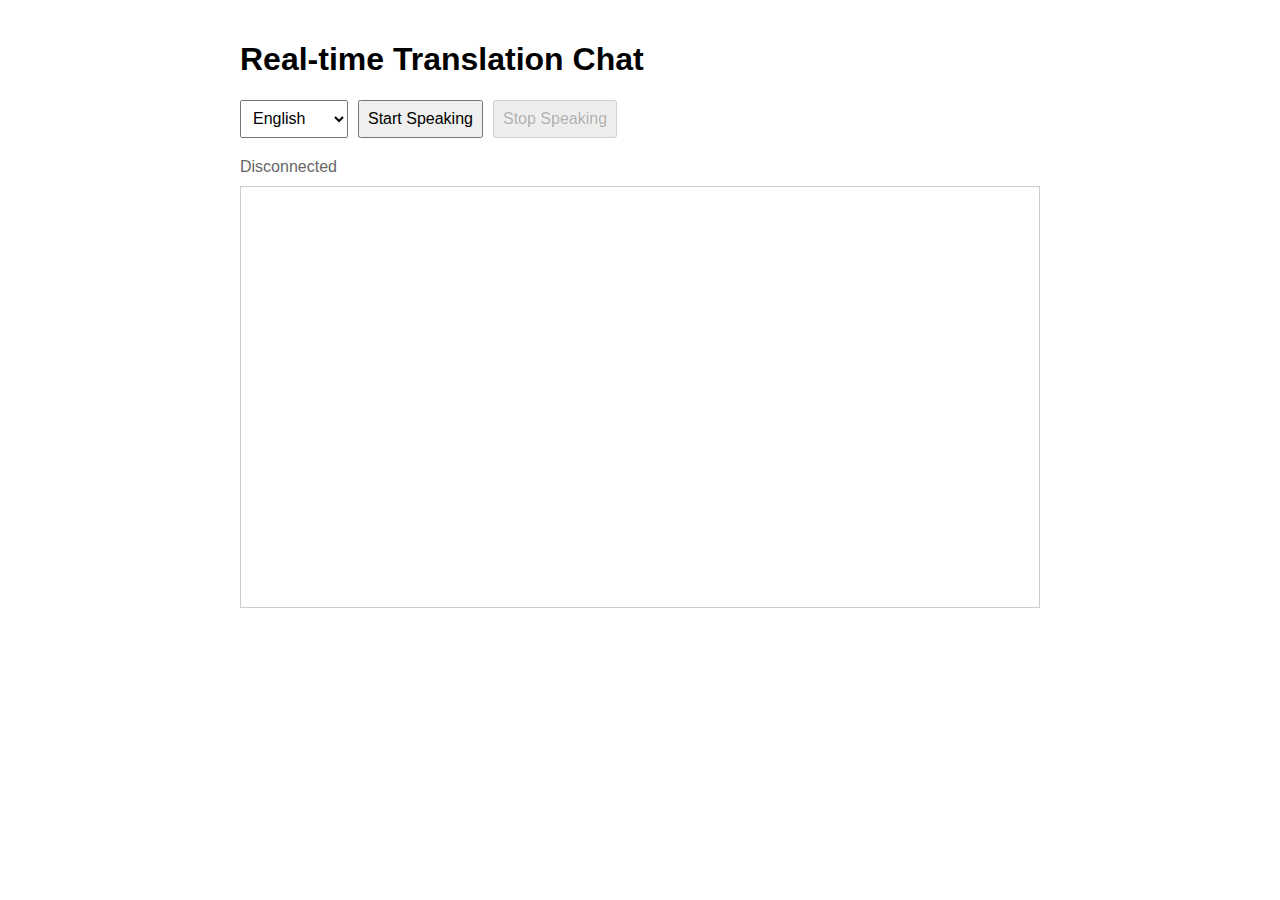
==== frontend/index.html @ 919c03d2 "Initial commit" ====
<!DOCTYPE html>
<html lang="en">
<head>
    <meta charset="UTF-8">
    <meta name="viewport" content="width=device-width, initial-scale=1.0">
    <title>Real-time Translation Chat</title>
    <style>
        body {
            font-family: Arial, sans-serif;
            max-width: 800px;
            margin: 0 auto;
            padding: 20px;
        }
        #chat-container {
            height: 400px;
            border: 1px solid #ccc;
            overflow-y: auto;
            margin-bottom: 20px;
            padding: 10px;
        }
        .message {
            margin: 10px 0;
            padding: 10px;
            border-radius: 5px;
        }
        .received {
            background-color: #e9ecef;
        }
        .sent {
            background-color: #d4edda;
            margin-left: 20%;
        }
        .controls {
            display: flex;
            gap: 10px;
            margin-bottom: 20px;
        }
        select, button {
            padding: 8px;
            font-size: 16px;
        }
        #status {
            color: #666;
            margin-bottom: 10px;
        }
        #recording-status {
            color: #dc3545;
        }
    </style>
</head>
<body>
    <h1>Real-time Translation Chat</h1>
    <div class="controls">
        <select id="language">
            <option value="en">English</option>
            <option value="ja">Japanese</option>
            <option value="es">Spanish</option>
            <option value="fr">French</option>
        </select>
        <button id="start-button">Start Speaking</button>
        <button id="stop-button" disabled>Stop Speaking</button>
    </div>
    <div id="status">Not connected</div>
    <div id="recording-status"></div>
    <div id="chat-container"></div>
    <script src="main.js"></script>
</body>
</html>
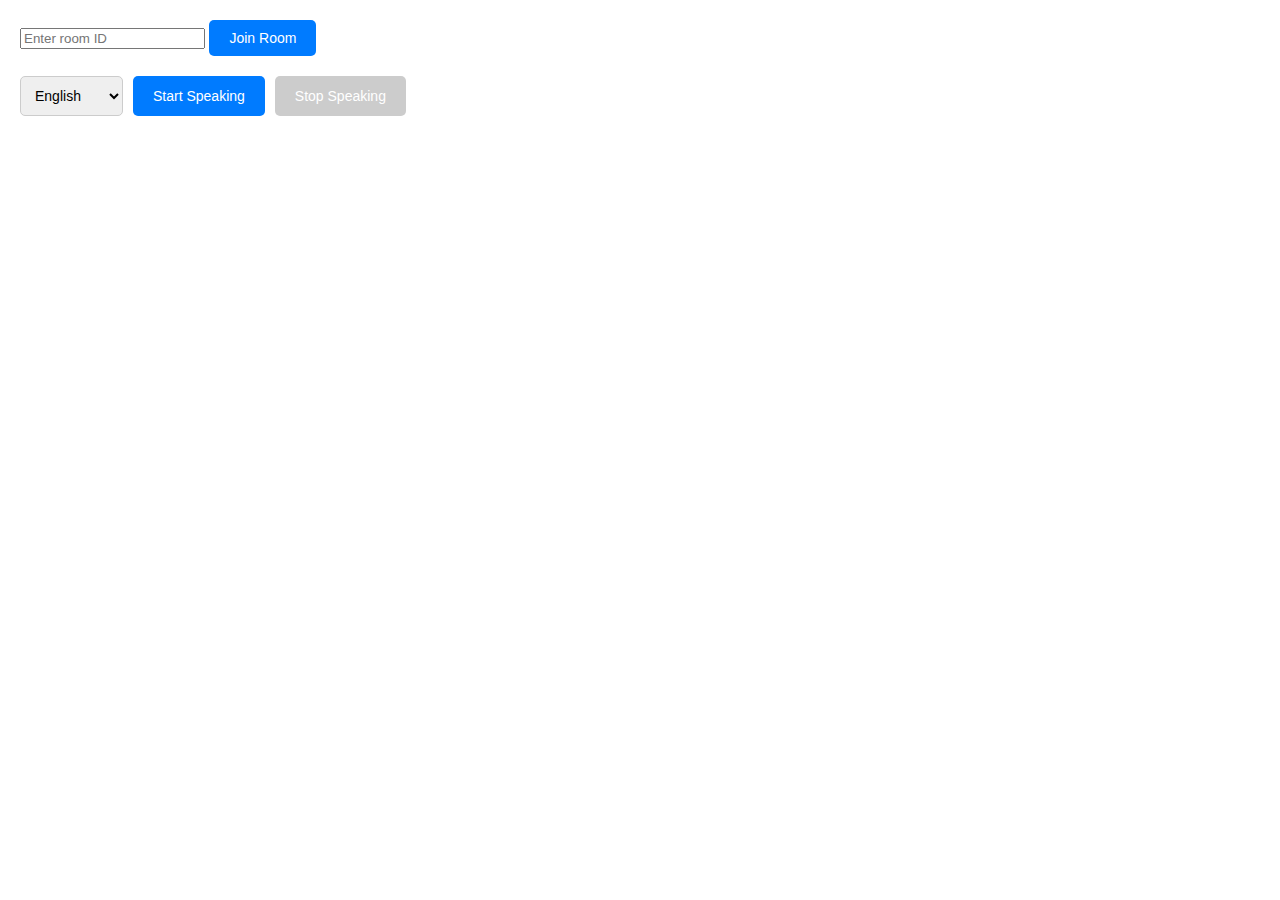
==== commit e7209fbd: "Enhanced chat UI and fixed translation issues" ====
--- a/frontend/index.html
+++ b/frontend/index.html
@@ -1,68 +1,130 @@
 <!DOCTYPE html>
-<html lang="en">
+<html>
 <head>
-    <meta charset="UTF-8">
-    <meta name="viewport" content="width=device-width, initial-scale=1.0">
-    <title>Real-time Translation Chat</title>
+    <title>Shabe Chat</title>
     <style>
         body {
             font-family: Arial, sans-serif;
-            max-width: 800px;
-            margin: 0 auto;
+            margin: 0;
             padding: 20px;
+            display: flex;
+            flex-direction: column;
+            height: 100vh;
+            box-sizing: border-box;
         }
-        #chat-container {
-            height: 400px;
-            border: 1px solid #ccc;
-            overflow-y: auto;
+        #roomSelection {
             margin-bottom: 20px;
-            padding: 10px;
         }
-        .message {
-            margin: 10px 0;
-            padding: 10px;
-            border-radius: 5px;
-        }
-        .received {
-            background-color: #e9ecef;
-        }
-        .sent {
-            background-color: #d4edda;
-            margin-left: 20%;
-        }
-        .controls {
+        #controls {
             display: flex;
             gap: 10px;
             margin-bottom: 20px;
         }
-        select, button {
-            padding: 8px;
-            font-size: 16px;
+        #chat-container {
+            display: none;
+            flex-direction: column;
+            flex: 1;
+            min-height: 0; /* Important for flex container to allow scroll */
+        }
+        #messages {
+            flex: 1;
+            border: 1px solid #ccc;
+            padding: 20px;
+            border-radius: 5px;
+            margin-bottom: 20px;
+            overflow-y: auto; /* Enable vertical scrolling */
+            display: flex;
+            flex-direction: column;
+            gap: 10px;
+        }
+        .message {
+            padding: 10px;
+            border-radius: 5px;
+            max-width: 70%;
+            word-wrap: break-word;
+        }
+        .message.own {
+            background-color: #007bff;
+            color: white;
+            align-self: flex-end;
+        }
+        .message.other {
+            background-color: #e9ecef;
+            color: black;
+            align-self: flex-start;
+        }
+        #input-container {
+            display: flex;
+            gap: 10px;
+            margin-top: auto;
+        }
+        #messageInput {
+            flex: 1;
+            padding: 10px;
+            border: 1px solid #ccc;
+            border-radius: 5px;
+            font-size: 14px;
+        }
+        button {
+            padding: 10px 20px;
+            background-color: #007bff;
+            color: white;
+            border: none;
+            border-radius: 5px;
+            cursor: pointer;
+            font-size: 14px;
+        }
+        button:hover {
+            background-color: #0056b3;
+        }
+        button:disabled {
+            background-color: #ccc;
+            cursor: not-allowed;
         }
         #status {
+            margin-bottom: 20px;
+            font-style: italic;
             color: #666;
-            margin-bottom: 10px;
+            min-height: 20px;
         }
-        #recording-status {
-            color: #dc3545;
+        select {
+            padding: 10px;
+            border: 1px solid #ccc;
+            border-radius: 5px;
+            font-size: 14px;
         }
     </style>
 </head>
 <body>
-    <h1>Real-time Translation Chat</h1>
-    <div class="controls">
+    <div id="roomSelection">
+        <input type="text" id="roomInput" placeholder="Enter room ID">
+        <button id="join-room-button">Join Room</button>
+    </div>
+    
+    <div id="controls">
         <select id="language">
             <option value="en">English</option>
             <option value="ja">Japanese</option>
             <option value="es">Spanish</option>
+            <option value="ko">Korean</option>
+            <option value="zh">Chinese</option>
             <option value="fr">French</option>
+            <option value="de">German</option>
         </select>
         <button id="start-button">Start Speaking</button>
         <button id="stop-button" disabled>Stop Speaking</button>
     </div>
-    <div id="status">Not connected</div>
-    <div id="recording-status"></div>
-    <div id="chat-container"></div>
+
+    <div id="status"></div>
+
+    <div id="chat-container">
+        <div id="messages"></div>
+        <div id="input-container">
+            <input type="text" id="messageInput" placeholder="Type your message...">
+            <button onclick="sendMessage()">Send</button>
+        </div>
+    </div>
+
     <script src="main.js"></script>
 </body>
 </html>
